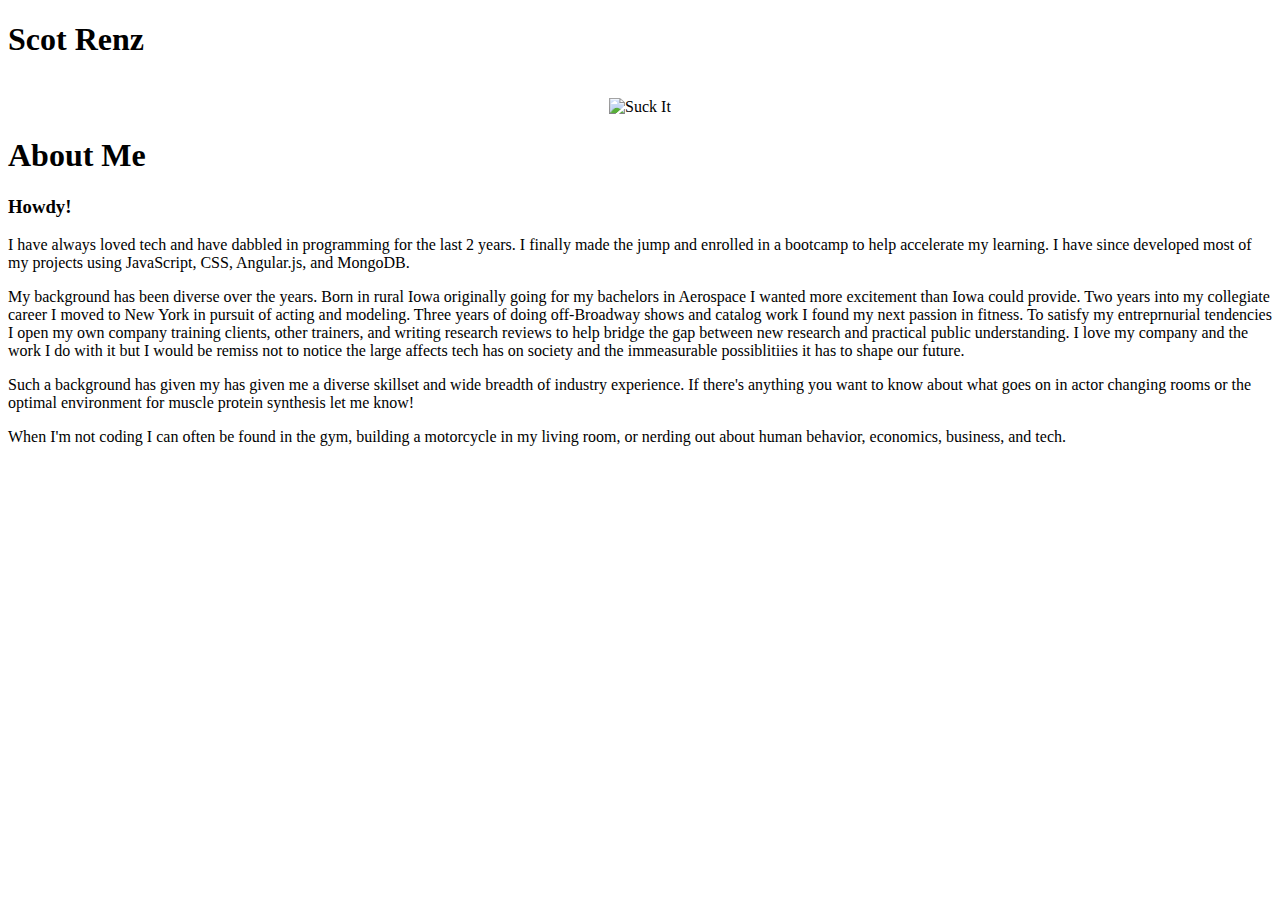
==== index.html @ b94071e1 "Added Code" ====
<!DOCTYPE html>
<!DOCTYPE html>
<html>
<head>
	<title>Scot Renz Portfolio</title>
</head>
<body>
	<h1>Scot Renz</h1>
	<br>
	<center><img src="https://scontent-lga3-1.xx.fbcdn.net/v/t1.0-9/19105755_10213609514061880_604056286230358336_n.jpg?oh=15a5eaccf7f97851b80b10114869c3a6&oe=59F55F26" alt="Suck It" style="width: 120px; height: 120px; "></center>

	<h1>About Me</h1>
	<h3>Howdy!</h3>
	<p>I have always loved tech and have dabbled in programming for the last 2 years. I finally made the jump and enrolled in a bootcamp to help accelerate my learning. I have since developed most of my projects using JavaScript, CSS, Angular.js, and MongoDB. </p>
	<p>My background has been diverse over the years. Born in rural Iowa originally going for my bachelors in Aerospace I wanted more excitement than Iowa could provide. Two years into my collegiate career I moved to New York in pursuit of acting and modeling. Three years of doing off-Broadway shows and catalog work I found my next passion in fitness. To satisfy my entreprnurial tendencies I open my own company training clients, other trainers, and writing research reviews to help bridge the gap between new research and practical public understanding. I love my company and the work I do with it but I would be remiss not to notice the large affects tech has on society and the immeasurable possiblitiies it has to shape our future.</p>
	<p>Such a background has given my has given me a diverse skillset and wide breadth of industry experience. If there's anything you want to know about what goes on in actor changing rooms or the optimal environment for muscle protein synthesis let me know!</p>
	<p>When I'm not coding I can often be found in the gym, building a motorcycle in my living room, or nerding out about human behavior, economics, business, and tech.</p>

</body>
</html>
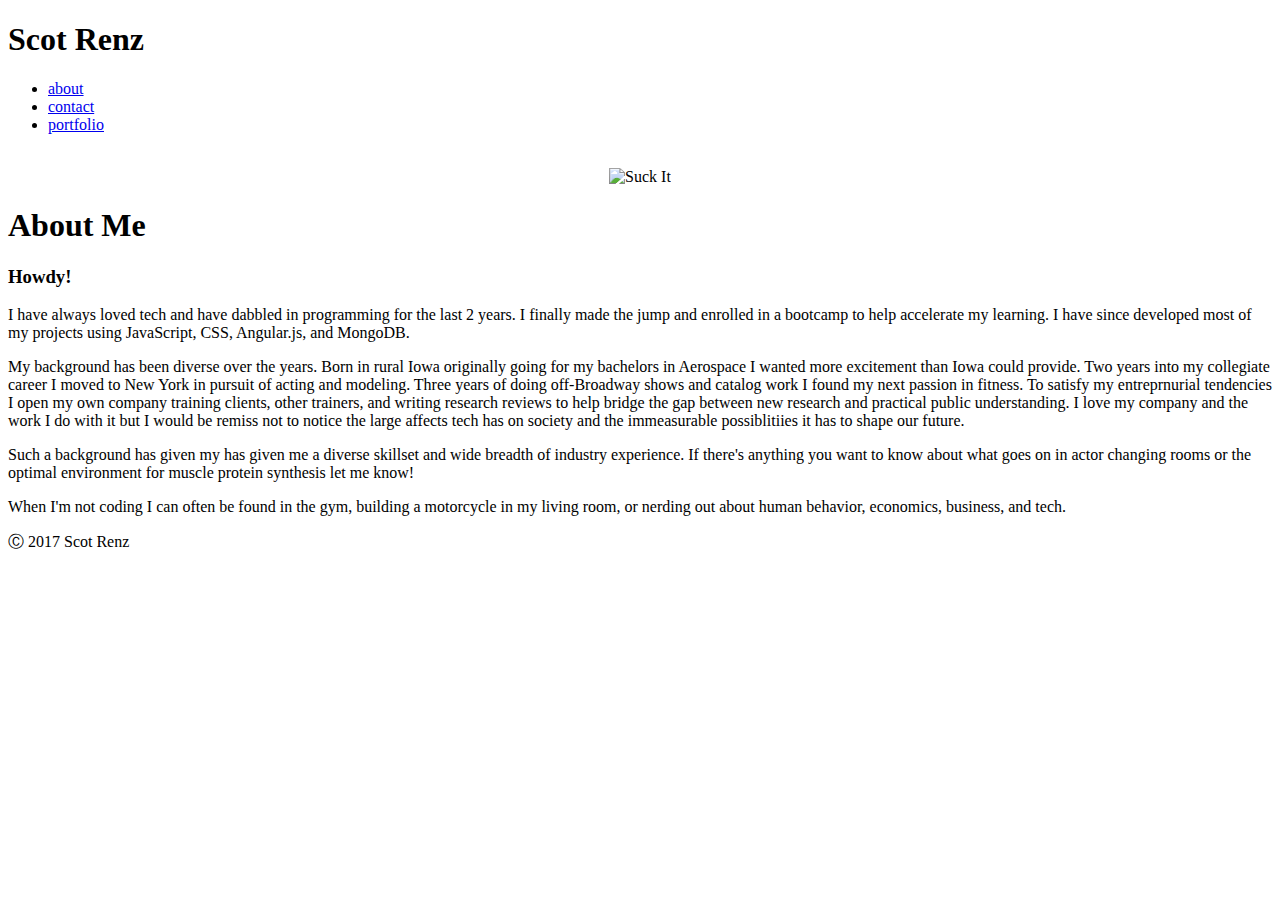
==== commit 528b7c1e: "portfolio html" ====
--- a/index.html
+++ b/index.html
@@ -1,4 +1,3 @@
-<!DOCTYPE html>
 <!DOCTYPE html>
 <html>
 <head>
@@ -6,15 +5,27 @@
 </head>
 <body>
 	<h1>Scot Renz</h1>
+	
+	<!--Navigation Bar-->
+	<ul>
+		<li><a href="index.html">about</a></li>
+		<li><a href="contact.html">contact</a></li>
+		<li><a href="portfolio.html">portfolio</a></li>
+	</ul>
 	<br>
+
+	 <!--Profile Picture-->
 	<center><img src="https://scontent-lga3-1.xx.fbcdn.net/v/t1.0-9/19105755_10213609514061880_604056286230358336_n.jpg?oh=15a5eaccf7f97851b80b10114869c3a6&oe=59F55F26" alt="Suck It" style="width: 120px; height: 120px; "></center>
 
+	<!--About Me Bio-->
 	<h1>About Me</h1>
 	<h3>Howdy!</h3>
 	<p>I have always loved tech and have dabbled in programming for the last 2 years. I finally made the jump and enrolled in a bootcamp to help accelerate my learning. I have since developed most of my projects using JavaScript, CSS, Angular.js, and MongoDB. </p>
 	<p>My background has been diverse over the years. Born in rural Iowa originally going for my bachelors in Aerospace I wanted more excitement than Iowa could provide. Two years into my collegiate career I moved to New York in pursuit of acting and modeling. Three years of doing off-Broadway shows and catalog work I found my next passion in fitness. To satisfy my entreprnurial tendencies I open my own company training clients, other trainers, and writing research reviews to help bridge the gap between new research and practical public understanding. I love my company and the work I do with it but I would be remiss not to notice the large affects tech has on society and the immeasurable possiblitiies it has to shape our future.</p>
 	<p>Such a background has given my has given me a diverse skillset and wide breadth of industry experience. If there's anything you want to know about what goes on in actor changing rooms or the optimal environment for muscle protein synthesis let me know!</p>
 	<p>When I'm not coding I can often be found in the gym, building a motorcycle in my living room, or nerding out about human behavior, economics, business, and tech.</p>
-
+	
+	<!--Copywrite-->
+	<p>&#9400; 2017 Scot Renz</p>
 </body>
 </html>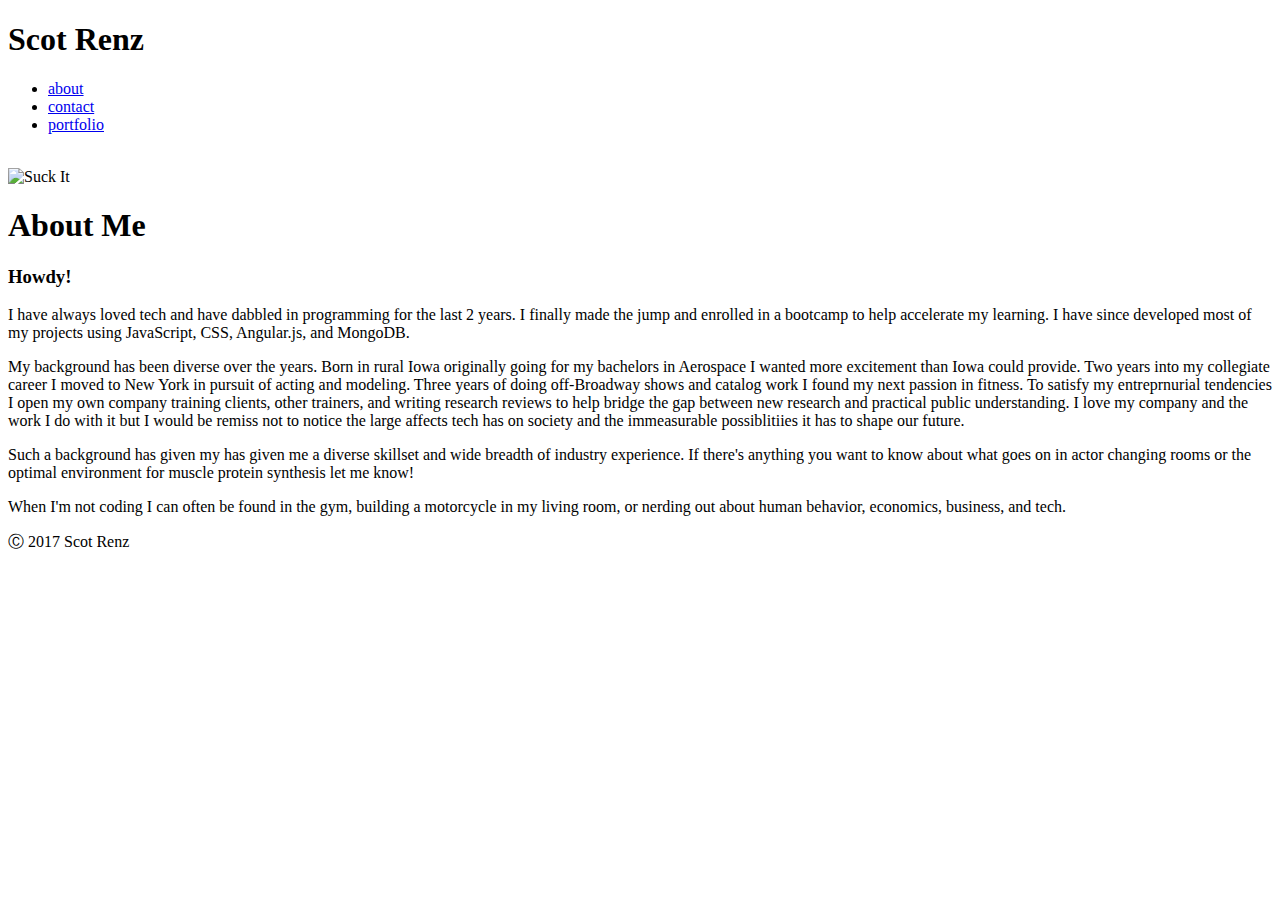
==== commit a36b222e: "css" ====
--- a/index.html
+++ b/index.html
@@ -1,13 +1,18 @@
 <!DOCTYPE html>
 <html>
 <head>
+
 	<title>Scot Renz Portfolio</title>
+	
+	<link rel="stylesheet" type="text/css" href="assests/css/style.css">
+
 </head>
 <body>
-	<h1>Scot Renz</h1>
+	
+	<h1 id="title">Scot Renz</h1>
 	
 	<!--Navigation Bar-->
-	<ul>
+	<ul id="navigation">
 		<li><a href="index.html">about</a></li>
 		<li><a href="contact.html">contact</a></li>
 		<li><a href="portfolio.html">portfolio</a></li>
@@ -15,7 +20,7 @@
 	<br>
 
 	 <!--Profile Picture-->
-	<center><img src="https://scontent-lga3-1.xx.fbcdn.net/v/t1.0-9/19105755_10213609514061880_604056286230358336_n.jpg?oh=15a5eaccf7f97851b80b10114869c3a6&oe=59F55F26" alt="Suck It" style="width: 120px; height: 120px; "></center>
+	<img src="https://scontent-lga3-1.xx.fbcdn.net/v/t1.0-9/19105755_10213609514061880_604056286230358336_n.jpg?oh=15a5eaccf7f97851b80b10114869c3a6&oe=59F55F26" alt="Suck It">
 
 	<!--About Me Bio-->
 	<h1>About Me</h1>
@@ -27,5 +32,6 @@
 	
 	<!--Copywrite-->
 	<p>&#9400; 2017 Scot Renz</p>
+	
 </body>
 </html>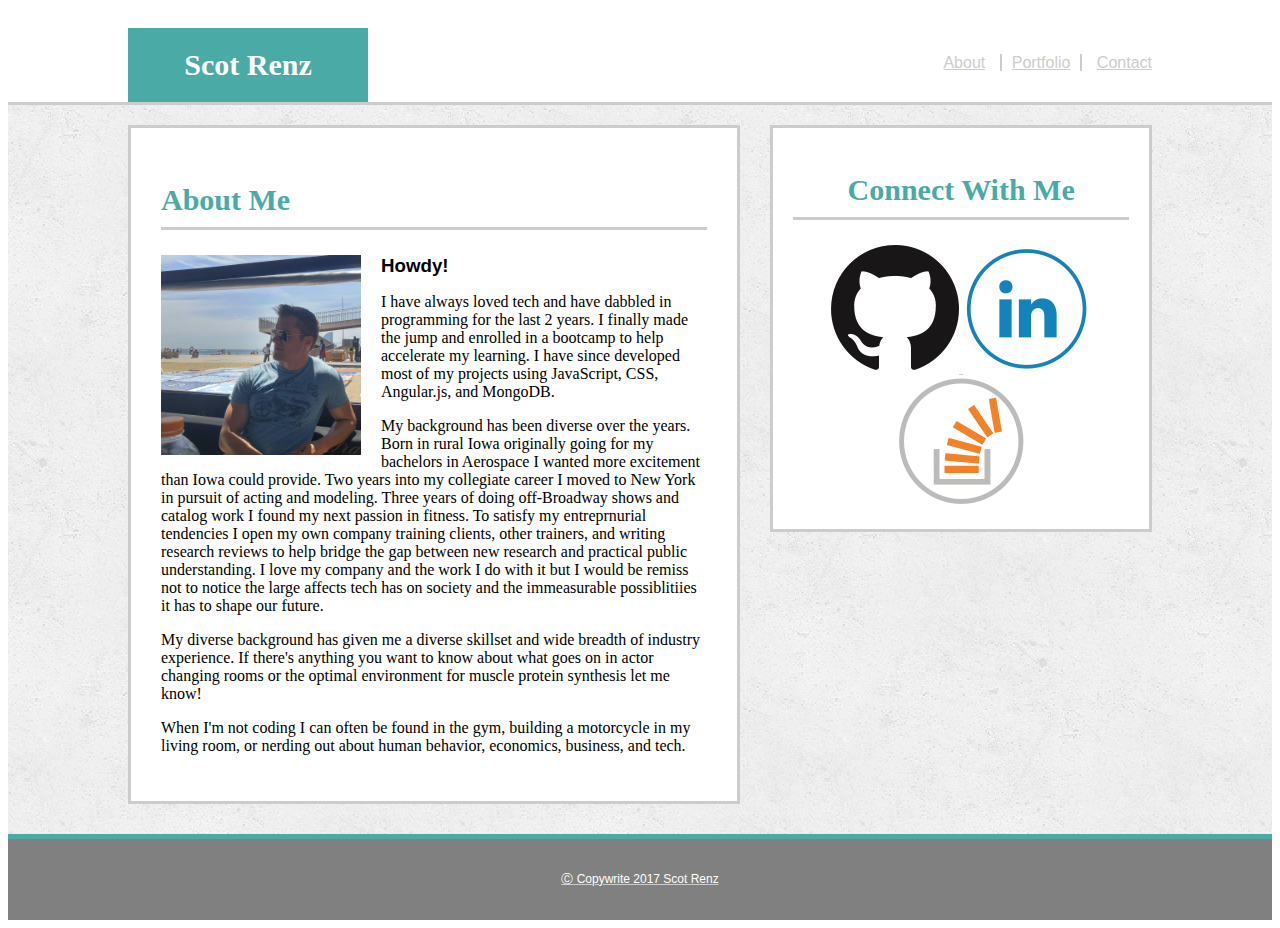
==== commit e5d6af4f: "First Rendition" ====
--- a/index.html
+++ b/index.html
@@ -1,37 +1,68 @@
 <!DOCTYPE html>
-<html>
+<html lang="en">
 <head>
-
+	
 	<title>Scot Renz Portfolio</title>
-	
-	<link rel="stylesheet" type="text/css" href="assests/css/style.css">
+	<link rel="stylesheet" type="text/css" href="assets/css/style.css">
 
 </head>
 <body>
 	
-	<h1 id="title">Scot Renz</h1>
+		<!--Header-->
+	<div class="head">
+		<div>
+			<h1>Scot Renz</h1>
+		</div>
+		<!--Navigation Bar-->
+		<div class="nav-buttons">
+			<ul>
+				<li id="nav-about"><a href="index.html">About</a></li>
+				<li id="nav-portfolio"><a href="portfolio.html">Portfolio</a></li>
+				<li id="nav-contact"><a href="contact.html">Contact</a></li>
+			</ul>
+		</div>
+	</div>
+
+
+	<!--Main Content-->
+	<div class="main-content">
+		<div class= "left-content">
+			<h2>About Me</h2>
+		
+
+			 <!--Profile Picture-->
+			<div>
+				<img id="pic-of-me" src="assets/images/barcelonabeach.jpg" alt="Suck It">
+			</div>
+		
+			<!--Bio Section-->
+			<div id="bio-section">
+				<h3>Howdy!</h3>
+				<p>I have always loved tech and have dabbled in programming for the last 2 years. I finally made the jump and enrolled in a bootcamp to help accelerate my learning. I have since developed most of my projects using JavaScript, CSS, Angular.js, and MongoDB. </p>
+				<p>My background has been diverse over the years. Born in rural Iowa originally going for my bachelors in Aerospace I wanted more excitement than Iowa could provide. Two years into my collegiate career I moved to New York in pursuit of acting and modeling. Three years of doing off-Broadway shows and catalog work I found my next passion in fitness. To satisfy my entreprnurial tendencies I open my own company training clients, other trainers, and writing research reviews to help bridge the gap between new research and practical public understanding. I love my company and the work I do with it but I would be remiss not to notice the large affects tech has on society and the immeasurable possiblitiies it has to shape our future.</p>
+				<p>My diverse background has given me a diverse skillset and wide breadth of industry experience. If there's anything you want to know about what goes on in actor changing rooms or the optimal environment for muscle protein synthesis let me know!</p>
+				<p>When I'm not coding I can often be found in the gym, building a motorcycle in my living room, or nerding out about human behavior, economics, business, and tech.</p>
+			</div>
+		</div>
 	
-	<!--Navigation Bar-->
-	<ul id="navigation">
-		<li><a href="index.html">about</a></li>
-		<li><a href="contact.html">contact</a></li>
-		<li><a href="portfolio.html">portfolio</a></li>
-	</ul>
-	<br>
 
-	 <!--Profile Picture-->
-	<img src="https://scontent-lga3-1.xx.fbcdn.net/v/t1.0-9/19105755_10213609514061880_604056286230358336_n.jpg?oh=15a5eaccf7f97851b80b10114869c3a6&oe=59F55F26" alt="Suck It">
+		<!--Connect Buttons-->
+		<div class="social">
+			<h2>Connect With Me</h2>
+			<a href="https://github.com/scotrenz" target="_blank">
+			<img src="assets/images/github-.png" alt="github">
+			</a>
+			<a href="https://www.linkedin.com/in/scot-renz-84113653/" target="_blank">
+			<img src="assets/images/linkedin-.png" alt="linkedin">
+			</a>
+			<a href="https://stackoverflow.com/users/8324079/scot-renz?tab=profile" target="_blank">
+			<img src="assets/images/stackoverflow-.png" alt="stackoverflow">
+		</div>
+	</div>
 
-	<!--About Me Bio-->
-	<h1>About Me</h1>
-	<h3>Howdy!</h3>
-	<p>I have always loved tech and have dabbled in programming for the last 2 years. I finally made the jump and enrolled in a bootcamp to help accelerate my learning. I have since developed most of my projects using JavaScript, CSS, Angular.js, and MongoDB. </p>
-	<p>My background has been diverse over the years. Born in rural Iowa originally going for my bachelors in Aerospace I wanted more excitement than Iowa could provide. Two years into my collegiate career I moved to New York in pursuit of acting and modeling. Three years of doing off-Broadway shows and catalog work I found my next passion in fitness. To satisfy my entreprnurial tendencies I open my own company training clients, other trainers, and writing research reviews to help bridge the gap between new research and practical public understanding. I love my company and the work I do with it but I would be remiss not to notice the large affects tech has on society and the immeasurable possiblitiies it has to shape our future.</p>
-	<p>Such a background has given my has given me a diverse skillset and wide breadth of industry experience. If there's anything you want to know about what goes on in actor changing rooms or the optimal environment for muscle protein synthesis let me know!</p>
-	<p>When I'm not coding I can often be found in the gym, building a motorcycle in my living room, or nerding out about human behavior, economics, business, and tech.</p>
-	
 	<!--Copywrite-->
-	<p>&#9400; 2017 Scot Renz</p>
-	
+	<div class="footer">
+	<p>&#9400; Copywrite 2017 Scot Renz</p>
+	</div>
 </body>
 </html>--- a/assets/css/style.css
+++ b/assets/css/style.css
@@ -0,0 +1,203 @@
+/* Header name*/
+.head{
+	border-bottom: solid;
+	border-color: #cccccc;
+	width: 100%;
+}
+
+.head:after{
+	clear:both;
+	content:"";
+	display:table;
+}
+/* Name Tag */
+h1 {
+	background: #4aaaa5;
+	color: white;
+	font-family: "Georgia", Times, serif;
+	font-size: 30px;
+	float: left;
+	margin-bottom: 0px;
+	margin-left: 120px;
+	padding: 20px;
+	width: 200px;
+	text-align: center;
+}
+
+/* Navigation */
+a{
+	color: #cccccc;
+}
+.nav-buttons{
+	float: right;
+	font-family: sans-serif;
+	margin-right: 120px;
+	margin-top: 30px;
+}
+
+#nav-about{
+	display: inline;
+	margin-right: 10px;
+	padding: 0px;
+	text-decoration: none;
+}
+
+#nav-portfolio{
+	display: inline;
+	margin: 0px;
+	padding: 0px;
+	border-right: solid;
+	border-left: solid;
+	border-width: 2px;
+	border-color: #cccccc;
+	padding-left: 10px;
+	padding-right: 10px;
+}
+
+#nav-contact{
+	display: inline;
+	margin-left: 10px;
+	padding: 0px;
+}
+
+/* Main Format */
+.main-content{
+	background-image: url("../images/concrete_seamless.png");
+	padding-left: 120px;
+	padding-right: 120px;
+	padding-top: 20px;
+	padding-bottom: 30px;
+	display: flex;
+	flex-direction: row;
+}
+
+.left-content{
+	width: 650px;
+	border: solid;
+	border-color: #cccccc;
+	background-color: white;
+	padding: 30px;
+}
+
+.social{
+	border: solid;
+	border-color: #cccccc;
+	background-color: white;
+	width: 400px;
+	height: 20%;
+	margin-left: 3%;
+	padding: 20px;
+	text-align: center;
+}
+
+h2{
+	color: #4aaaa5;
+	border-bottom: solid;
+	border-color: #cccccc;
+	padding-bottom: 10px;
+	font-size: 30px;
+	font-family: "Georgia", Times, serif,
+}
+
+
+/* About Content */
+#pic-of-me{
+	width: 200px;
+	height: auto;
+	float: left;
+	margin-right: 20px;
+	margin-bottom: 10px;
+}
+
+/* Portfolio Content */
+.portfolio-items{
+	display: flex;
+	flex-wrap: wrap;
+	justify-content: space-between;
+}
+
+.banner{
+	background-color: #4aaaa5;
+	color: white;
+	position: relative;
+	top: 220px;
+	width: 100%;
+	height: 40px;
+	text-align: center;
+	padding-top: 20px;
+}
+
+#item1{
+	width: 290px;
+	height: 290px;
+	background-image: url("../images/placeholder.png");
+	background-size: 290px, 290px;
+	margin-bottom: 20px;
+}
+
+#item2{
+	width: 290px;
+	height: 290px;
+	background-image: url("../images/placeholder.png");
+	background-size: 290px, 290px;
+	margin-bottom: 20px;
+}
+
+#item3{
+	width: 290px;
+	height: 290px;
+	background-image: url("../images/placeholder.png");
+	background-size: 290px, 290px;
+	margin-bottom: 20px;
+}
+
+#item4{
+	width: 290px;
+	height: 290px;
+	background-image: url("../images/placeholder.png");
+	background-size: 290px, 290px;
+	margin-bottom: 20px;
+}
+
+#item5{
+	width: 290px;
+	height: 290px;
+	background-image: url("../images/placeholder.png");
+	background-size: 290px, 290px;
+	margin-bottom: 20px;
+}
+
+/* Contact Content */
+h3{
+	font-family: sans-serif;
+	margin: 10px;
+}
+
+button{
+	background-color: #4aaaa5;
+	color: white;
+	border: none;
+	font-size: 24px;
+	margin-top: 20px;
+	padding-left: 20px;
+	padding-right: 20px;
+	padding-top: 10px;
+	padding-bottom: 10px;
+}
+input{
+	width: 98%;
+}
+
+
+/*Footer*/
+.footer{
+	text-align: center;
+	background-color: #808080;
+	color: white;
+	border-top: solid;
+	border-color: #4aaaa5;
+	border-width: 5px;
+	font-size: 12px;
+	font-family: sans-serif;
+	padding:20px;
+}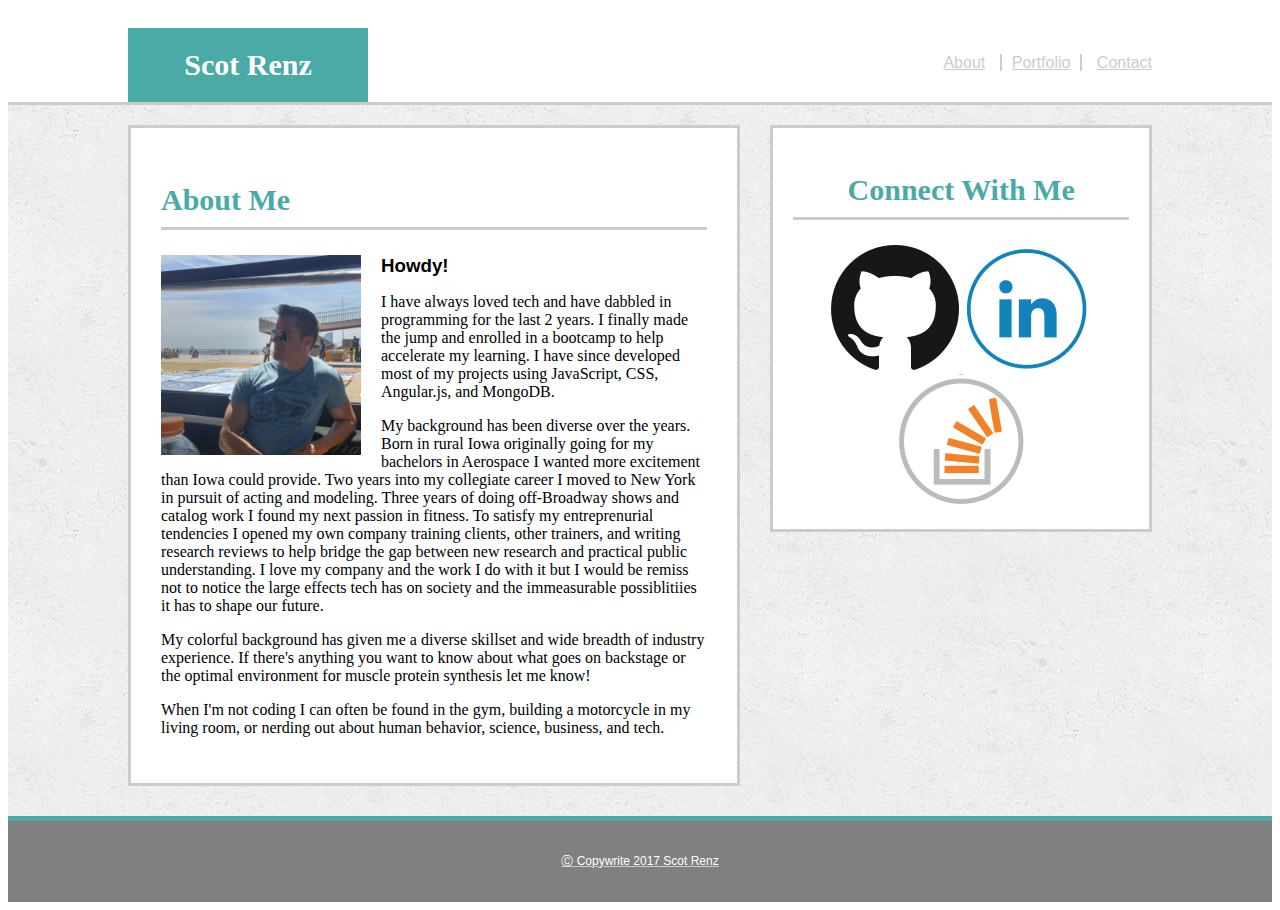
==== commit 5d9f5832: "typos" ====
--- a/index.html
+++ b/index.html
@@ -39,9 +39,9 @@
 			<div id="bio-section">
 				<h3>Howdy!</h3>
 				<p>I have always loved tech and have dabbled in programming for the last 2 years. I finally made the jump and enrolled in a bootcamp to help accelerate my learning. I have since developed most of my projects using JavaScript, CSS, Angular.js, and MongoDB. </p>
-				<p>My background has been diverse over the years. Born in rural Iowa originally going for my bachelors in Aerospace I wanted more excitement than Iowa could provide. Two years into my collegiate career I moved to New York in pursuit of acting and modeling. Three years of doing off-Broadway shows and catalog work I found my next passion in fitness. To satisfy my entreprnurial tendencies I open my own company training clients, other trainers, and writing research reviews to help bridge the gap between new research and practical public understanding. I love my company and the work I do with it but I would be remiss not to notice the large affects tech has on society and the immeasurable possiblitiies it has to shape our future.</p>
-				<p>My diverse background has given me a diverse skillset and wide breadth of industry experience. If there's anything you want to know about what goes on in actor changing rooms or the optimal environment for muscle protein synthesis let me know!</p>
-				<p>When I'm not coding I can often be found in the gym, building a motorcycle in my living room, or nerding out about human behavior, economics, business, and tech.</p>
+				<p>My background has been diverse over the years. Born in rural Iowa originally going for my bachelors in Aerospace I wanted more excitement than Iowa could provide. Two years into my collegiate career I moved to New York in pursuit of acting and modeling. Three years of doing off-Broadway shows and catalog work I found my next passion in fitness. To satisfy my entreprenurial tendencies I opened my own company training clients, other trainers, and writing research reviews to help bridge the gap between new research and practical public understanding. I love my company and the work I do with it but I would be remiss not to notice the large effects tech has on society and the immeasurable possiblitiies it has to shape our future.</p>
+				<p>My colorful background has given me a diverse skillset and wide breadth of industry experience. If there's anything you want to know about what goes on backstage or the optimal environment for muscle protein synthesis let me know!</p>
+				<p>When I'm not coding I can often be found in the gym, building a motorcycle in my living room, or nerding out about human behavior, science, business, and tech.</p>
 			</div>
 		</div>
 	
